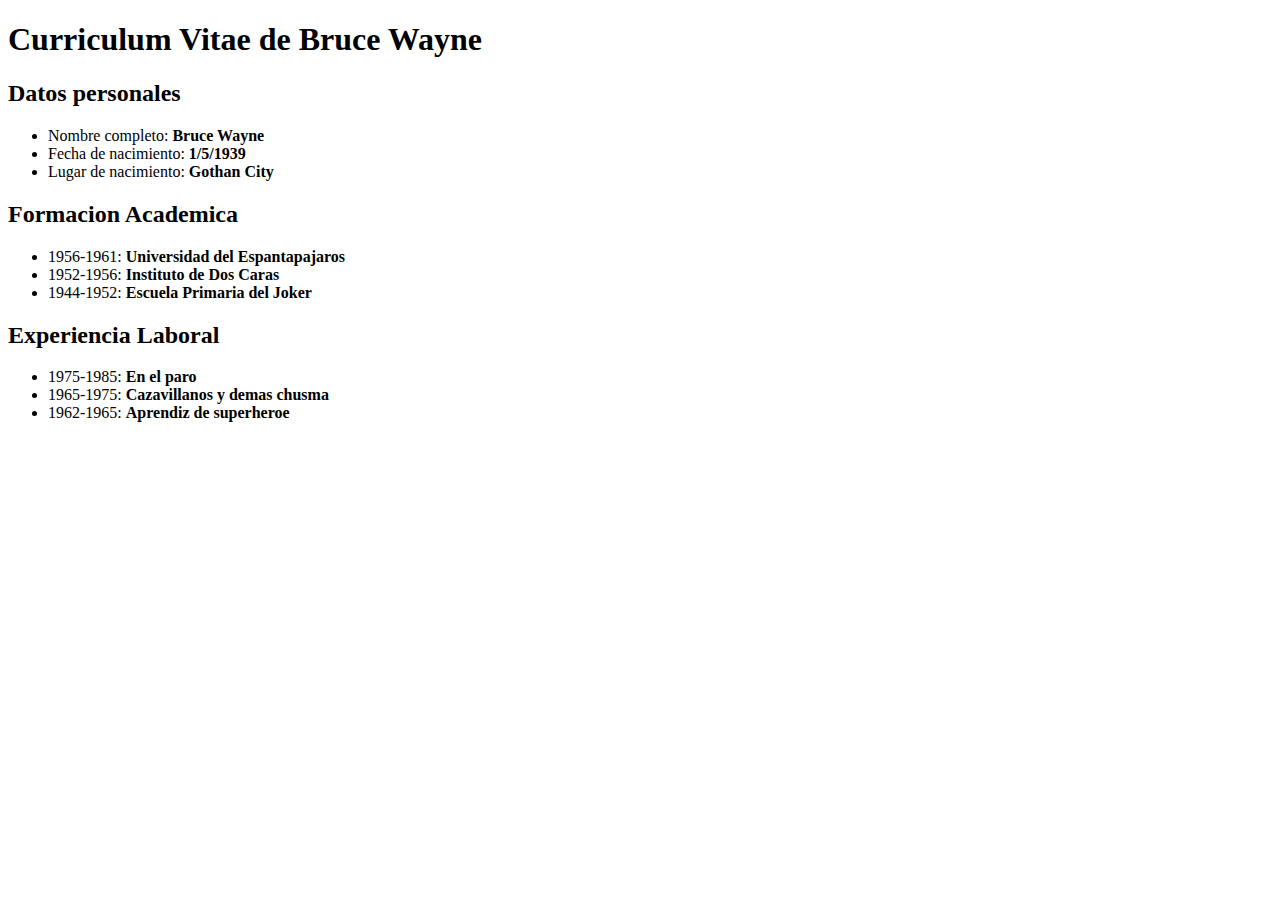
==== index.html @ 3a28908f "primer comit" ====
<!DOCTYPE html>
<html lang="en">
<head>
    <meta charset="UTF-8">
    <meta http-equiv="X-UA-Compatible" content="IE=edge">
    <meta name="viewport" content="width=device-width, initial-scale=
    ">
    <title>Document</title>
</head>
<body>
 
<h1>Curriculum Vitae de Bruce Wayne</h1>

<h2>Datos personales</h2>
<ul>
<li>Nombre completo: <b>Bruce Wayne</b></li>
<li>Fecha de nacimiento: <b>1/5/1939</b></li>
<li>Lugar de nacimiento: <b>Gothan City</b></li>
</ul>

<h2>Formacion Academica</h2>
<ul>
    <li>1956-1961: <b>Universidad del Espantapajaros</b></li>
    <li>1952-1956: <b>Instituto de Dos Caras</b></li>
    <li>1944-1952: <b>Escuela Primaria del Joker</b></li>
    </ul>
    
<h2>Experiencia Laboral</h2>
<ul>
    <li>1975-1985: <b>En el paro</b></li>
    <li>1965-1975: <b>Cazavillanos y demas chusma</b></li>
    <li>1962-1965: <b>Aprendiz de superheroe</b></li>
    </ul>




</body>
</html>
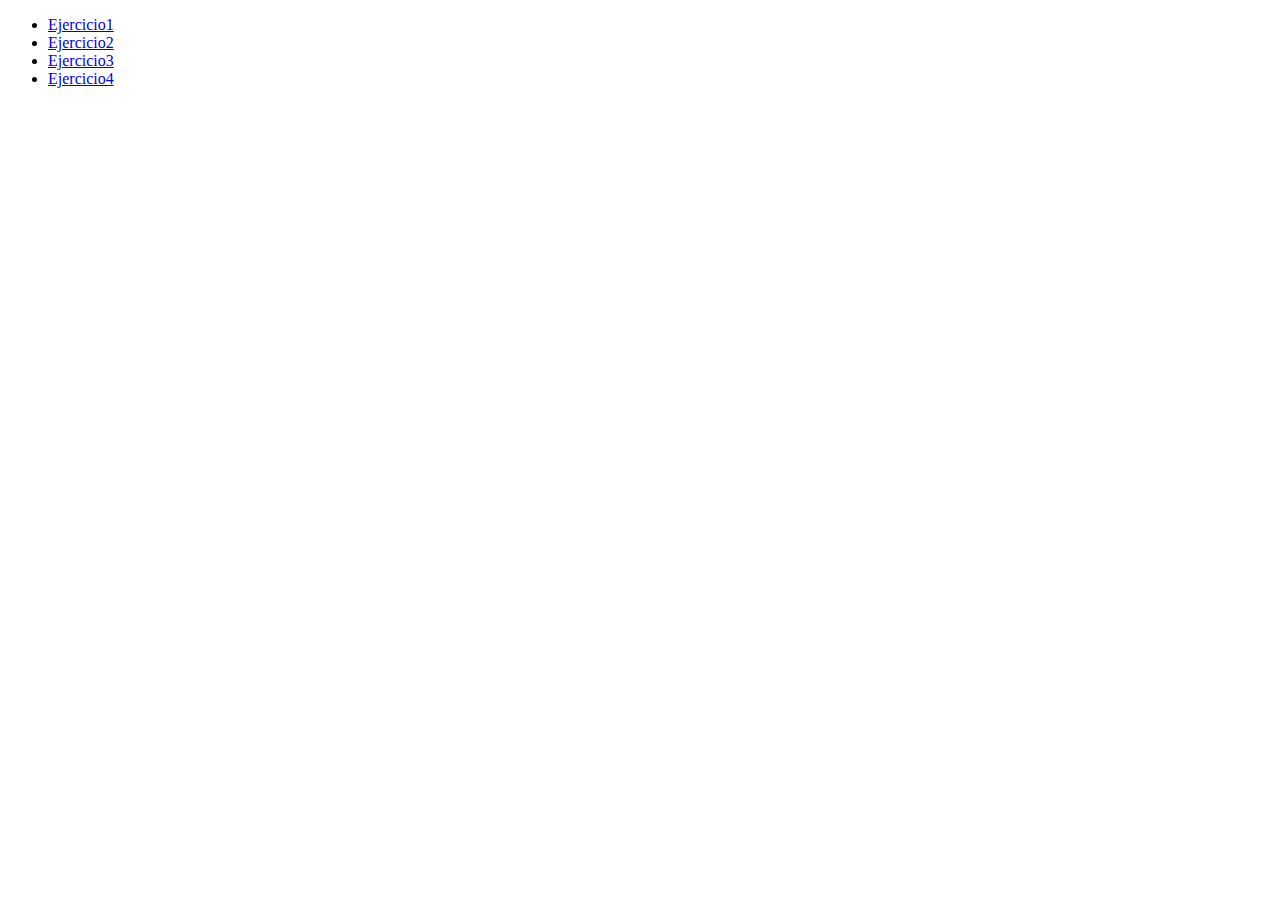
==== commit 67d5235e: "actualizacion de ejercicios" ====
--- a/index.html
+++ b/index.html
@@ -3,34 +3,17 @@
 <head>
     <meta charset="UTF-8">
     <meta http-equiv="X-UA-Compatible" content="IE=edge">
-    <meta name="viewport" content="width=device-width, initial-scale=
-    ">
+    <meta name="viewport" content="width=device-width, initial-scale=1.0">
     <title>Document</title>
 </head>
 <body>
- 
-<h1>Curriculum Vitae de Bruce Wayne</h1>
 
-<h2>Datos personales</h2>
 <ul>
-<li>Nombre completo: <b>Bruce Wayne</b></li>
-<li>Fecha de nacimiento: <b>1/5/1939</b></li>
-<li>Lugar de nacimiento: <b>Gothan City</b></li>
+     <li> <a href="index1.html">Ejercicio1</a> </li>
+     <li> <a href="index 2.html">Ejercicio2</a> </li>
+     <li> <a href="index 3.html">Ejercicio3</a> </li>
+     <li> <a href="index 4.html">Ejercicio4</a> </li>
 </ul>
-
-<h2>Formacion Academica</h2>
-<ul>
-    <li>1956-1961: <b>Universidad del Espantapajaros</b></li>
-    <li>1952-1956: <b>Instituto de Dos Caras</b></li>
-    <li>1944-1952: <b>Escuela Primaria del Joker</b></li>
-    </ul>
-    
-<h2>Experiencia Laboral</h2>
-<ul>
-    <li>1975-1985: <b>En el paro</b></li>
-    <li>1965-1975: <b>Cazavillanos y demas chusma</b></li>
-    <li>1962-1965: <b>Aprendiz de superheroe</b></li>
-    </ul>
 
 
 
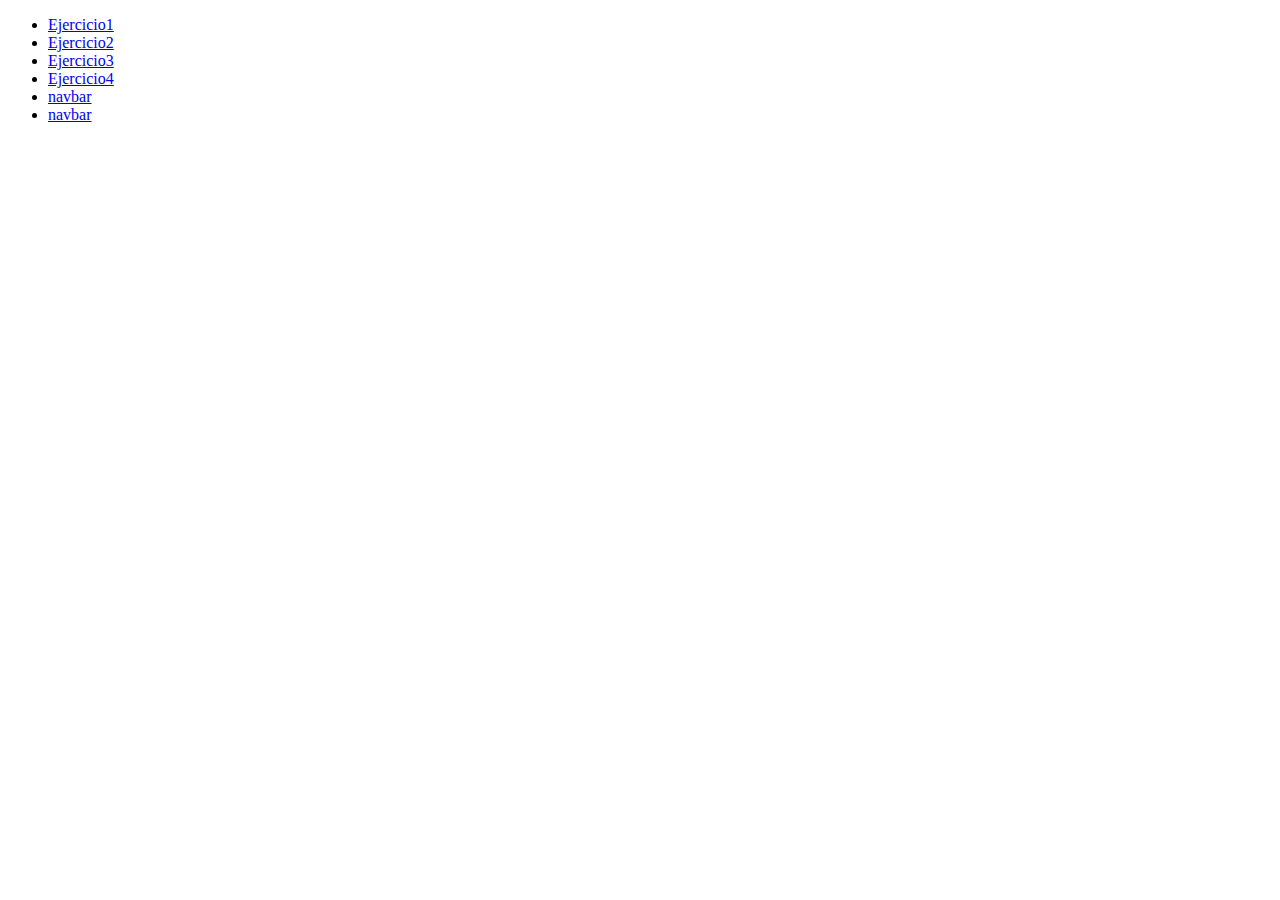
==== commit d8e84bbb: "navbar" ====
--- a/index.html
+++ b/index.html
@@ -13,6 +13,10 @@
      <li> <a href="index 2.html">Ejercicio2</a> </li>
      <li> <a href="index 3.html">Ejercicio3</a> </li>
      <li> <a href="index 4.html">Ejercicio4</a> </li>
+     <li> <a href="index 5.html">navbar</a> </li>
+     <li> <a href="index 5.css">navbar</a> </li>
+
+
 </ul>
 
 
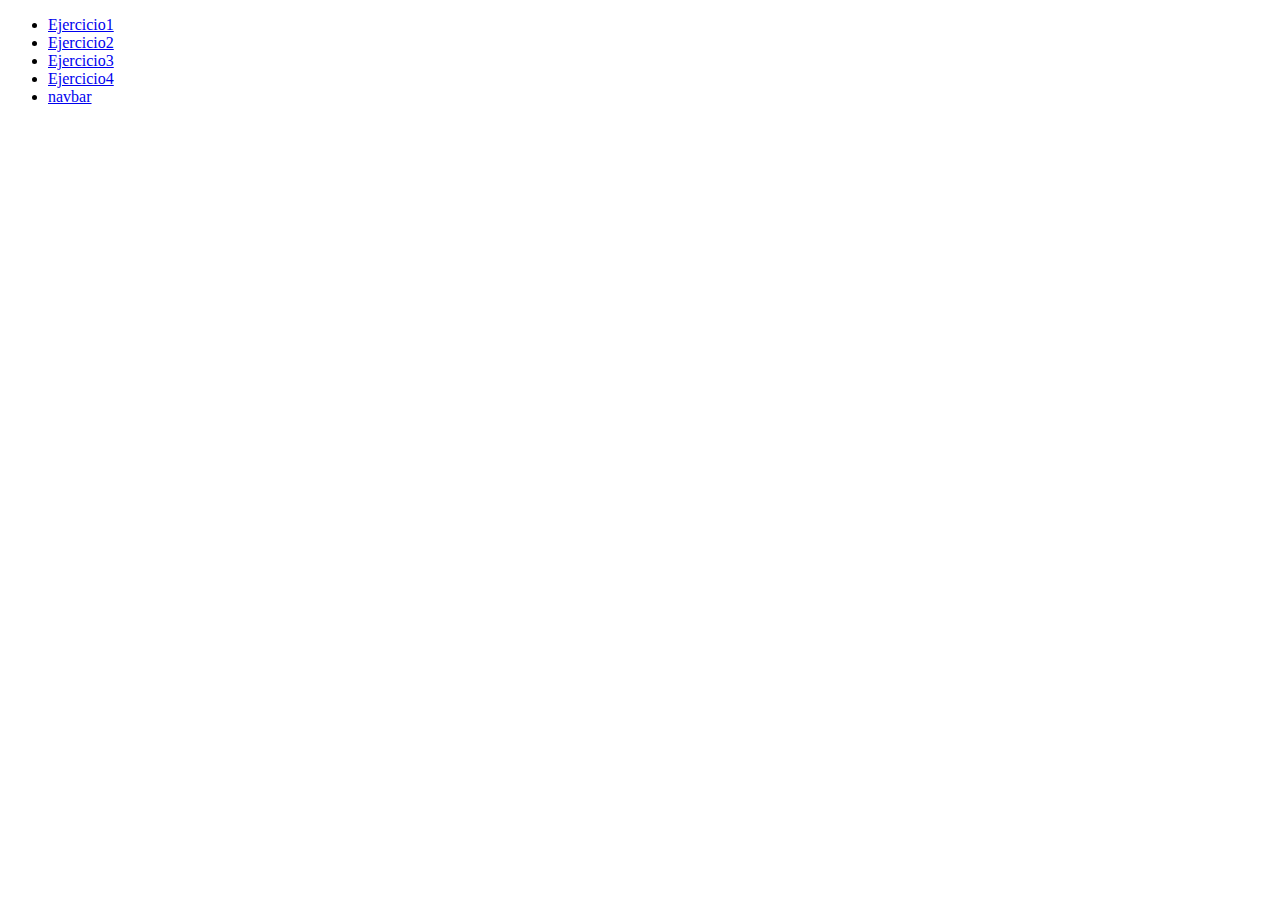
==== commit f0527136: "landing page" ====
--- a/index.html
+++ b/index.html
@@ -14,7 +14,7 @@
      <li> <a href="index 3.html">Ejercicio3</a> </li>
      <li> <a href="index 4.html">Ejercicio4</a> </li>
      <li> <a href="index 5.html">navbar</a> </li>
-     <li> <a href="index 5.css">navbar</a> </li>
+     
 
 
 </ul>
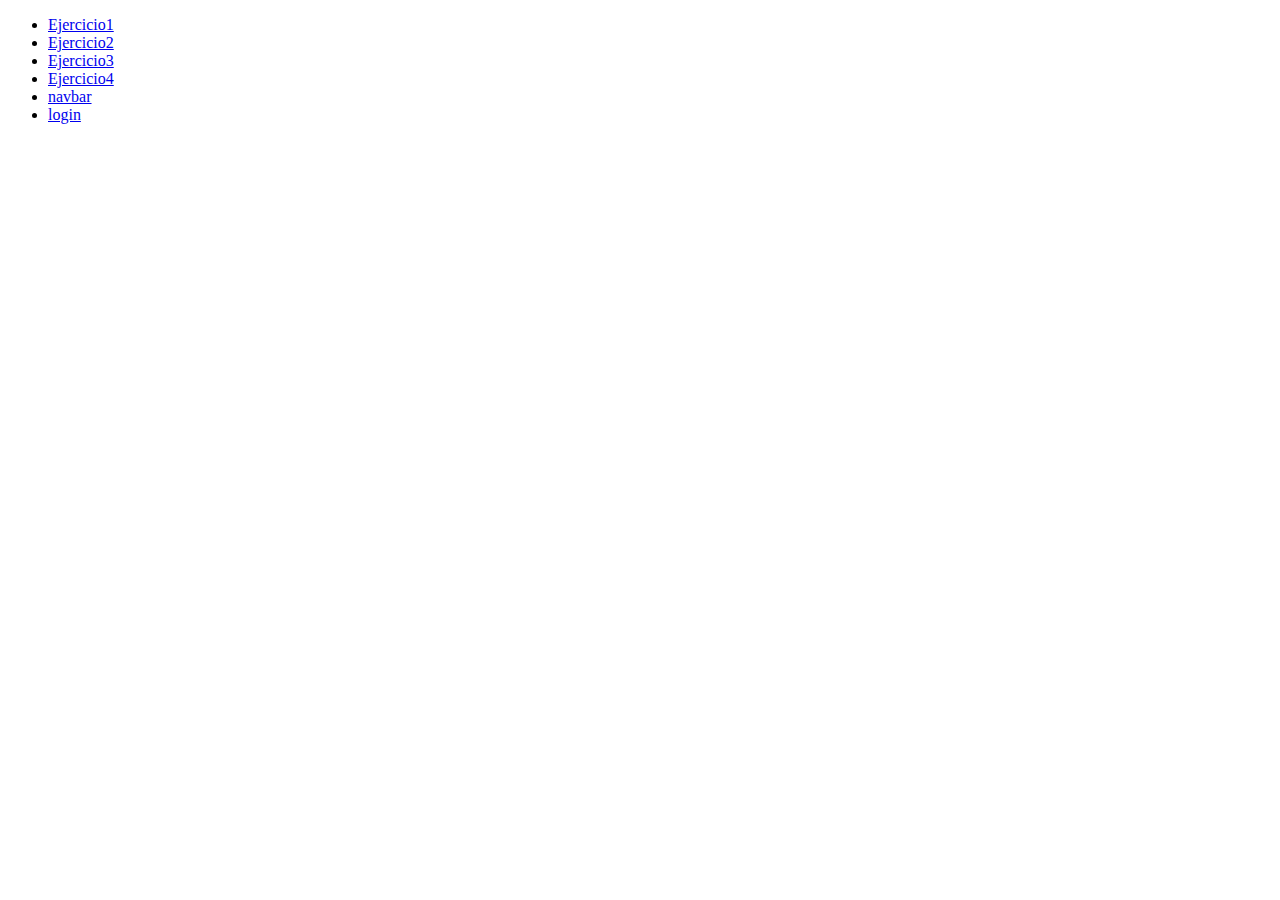
==== commit 17caf690: "agregado de login" ====
--- a/index.html
+++ b/index.html
@@ -13,7 +13,8 @@
      <li> <a href="index 2.html">Ejercicio2</a> </li>
      <li> <a href="index 3.html">Ejercicio3</a> </li>
      <li> <a href="index 4.html">Ejercicio4</a> </li>
-     <li> <a href="index 5.html">navbar</a> </li>
+     <li> <a href="index5.html">navbar</a> </li>
+     <li> <a href="index6.html">login</a> </li>
      
 
 
